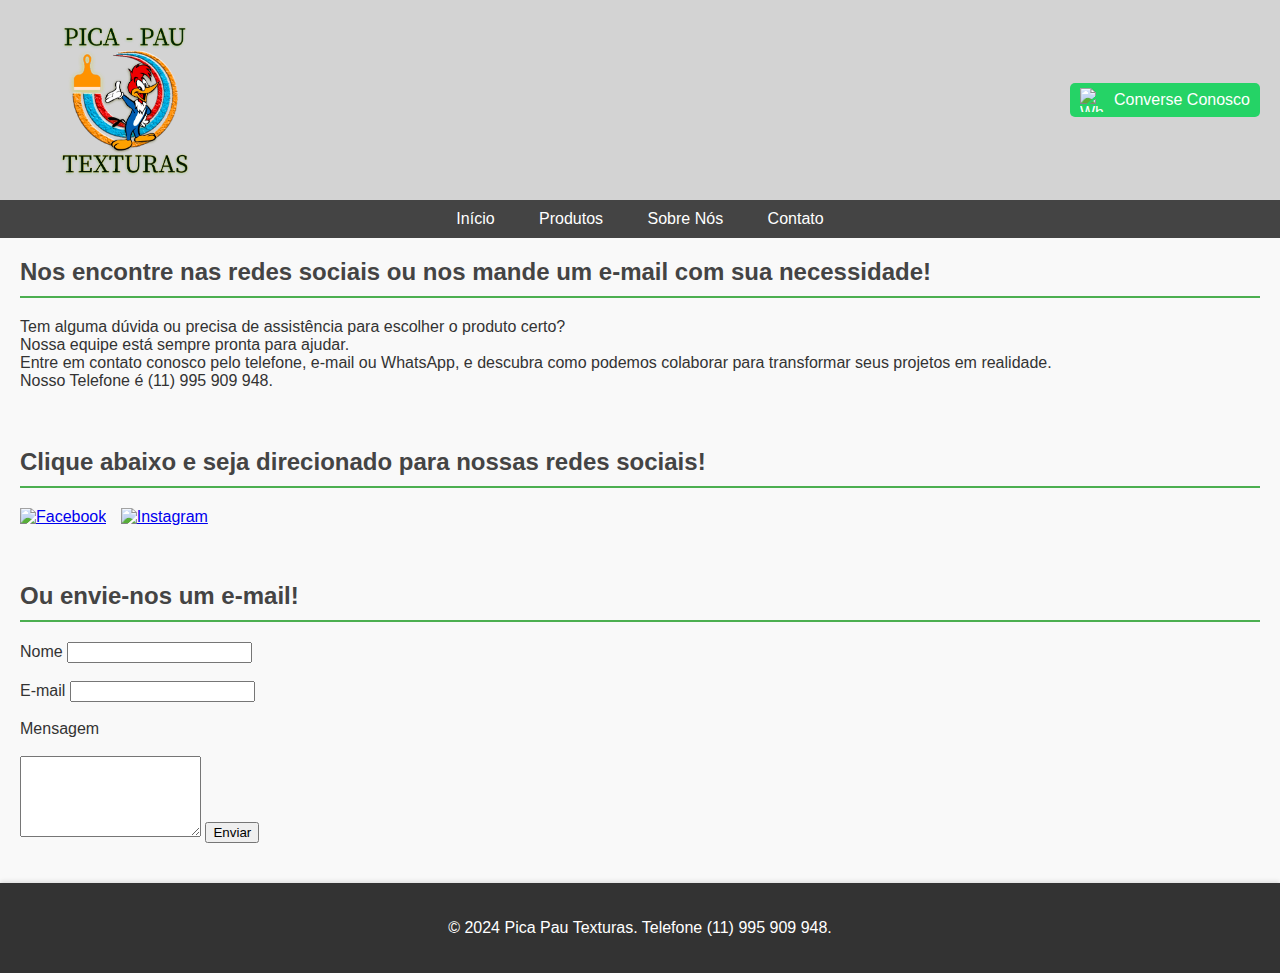
==== contato.html @ 89195c40 "att now" ====
<!DOCTYPE html>
<html lang="pt-BR">
<head>
    <meta charset="UTF-8">
    <meta name="viewport" content="width=device-width, initial-scale=1.0">
    <title>Contato - PicaPau Texturas</title>
    <link rel="stylesheet" href="styles.css">
    <style>
        /* Estilo para os ícones das redes sociais */
        .social-buttons a {
            display: inline-block;
            margin-right: 10px; /* Espaçamento entre os ícones */
        }
    </style>
</head>
<body>
    <!-- Cabeçalho do site -->
    <header>
        <div class="container">
            <!-- Logo da empresa -->
            <img src="images/logofinal.png" alt="Logo da Loja de Grafiato" class="logo">
         
            <!-- Botão do WhatsApp -->
            <a href="https://wa.me/5511995909948" target="_blank" class="whatsapp-button">
                <img src="images/zap.png" alt="WhatsApp">
                Converse Conosco
            </a>
        </div>
    </header>

    <!-- Navegação do site -->
    <nav>
        <a href="index.html">Início</a>
        <a href="produtos.html">Produtos</a>
        <a href="sobre.html">Sobre Nós</a>
        <a href="contato.html">Contato</a>
    </nav>

    <!-- Conteúdo principal do site -->
    <div class="container">
        <section class="section" id="contato">
            <h2>Nos encontre nas redes sociais ou nos mande um e-mail com sua necessidade!</h2>
            <p>Tem alguma dúvida ou precisa de assistência para escolher o produto certo? 
                <br>Nossa equipe está sempre pronta para ajudar. 
                <br>Entre em contato conosco pelo telefone, e-mail ou WhatsApp, e descubra como podemos colaborar para transformar seus projetos em realidade.
                <br> Nosso Telefone é (11)  995 909 948.</p>
                <br>
                <h2>Clique abaixo e seja direcionado para nossas redes sociais!</h2>
            <!-- Botões de Redes Sociais -->
            <div class="social-buttons">
                <a href="https://www.facebook.com/profile.php?id=61559821162892" target="_blank" class="facebook-button">
                    <img src="images/face.png" alt="Facebook">
                </a>
                <a href="https://www.instagram.com/picapautexturas/" target="_blank" class="instagram-button">
                    <img src="images/insta.png" alt="Instagram">
                </a>
            </div>
  <br><br/>
  <h2>Ou envie-nos um e-mail!</h2>
            <!-- Formulário de Contato -->
            <div class="contact-form">
                <form action="mailto:texturaspicapau@gmail.com" method="post" enctype="text/plain">
                    <label for="name">Nome</label>
                    <input type="text" id="name" name="name" required>
                    <br><br/>
                    <label for="email">E-mail</label>
                    <input type="email" id="email" name="email" required>
                    <br><br/>
                    <label for="message">Mensagem</label>
                    <br><br/>
                    <textarea id="message" name="message" rows="5" required></textarea>

                    <button type="submit">Enviar</button>
                </form>
            </div>
        </section>
    </div>

    <!-- Rodapé do site -->
    <footer>
        <p>&copy; 2024 Pica Pau Texturas. Telefone (11)  995 909 948.</p>
    </footer>
</body>
</html>
---- styles.css ----
/* Estilo global para o corpo da página */
body {
    font-family: 'Arial', sans-serif;
    margin: 0;
    padding: 0;
    color: #333;
    background-color: #f9f9f9;
}

/* Estilo para o cabeçalho da página */
header {
    background-color: #d3d3d3;
    color: #333;
    padding: 20px 0;
    box-shadow: 0 2px 4px rgba(0, 0, 0, 0.1);
}

/* Container do cabeçalho para alinhar os elementos */
header .container {
    display: flex;
    align-items: center;
    justify-content: space-between;
    padding: 0 20px;
    max-width: 1920px;
    margin: auto;
}

/* Estilo para a logo */
.logo {
    width: 150px;
    height: auto;
    margin-left: 30px; /* Adiciona 3 centímetros de margem à esquerda */
}

/* Estilo para o botão de WhatsApp */
.whatsapp-button {
    display: flex;
    align-items: center;
    background-color: #25d366;
    color: white;
    padding: 5px 10px;
    text-decoration: none;
    border-radius: 5px;
    font-size: 1rem;
    transition: background-color 0.3s ease;
}

/* Estilo para o ícone do WhatsApp */
.whatsapp-button img {
    width: 24px;
    height: 24px;
    margin-right: 10px;
}

/* Estilo para o botão de WhatsApp quando passamos o mouse sobre ele */
.whatsapp-button:hover {
    background-color: #20b954;
}

/* Navegação do site */
nav {
    background-color: #444;
    padding: 10px 0;
    text-align: center;
}

/* Estilo para os links de navegação */
nav a {
    color: white;
    padding: 14px 20px;
    text-decoration: none;
    border-radius: 5px;
    transition: background-color 0.3s ease;
}

/* Estilo para os links de navegação quando passamos o mouse sobre eles */
nav a:hover {
    background-color: #555;
}

/* Container geral para o conteúdo */
.container {
    max-width: 1920px;
    margin: 20px auto;
    padding: 0 20px;
}

/* Estilo para as seções */
.section {
    margin-bottom: 40px;
}

/* Estilo para os títulos das seções */
.section h2 {
    border-bottom: 2px solid #4caf50;
    padding-bottom: 10px;
    margin-bottom: 20px;
    color: #444;
}

/* Estilo para os textos das seções */
.section p {
    margin-bottom: 20px;
}

/* Estilo para o slider */
.slider {
    max-width: 100%;
    height: auto;
    position: relative;
    margin: 20px auto;
    overflow: hidden;
    border-radius: 10px;
    box-shadow: 0 2px 10px rgba(0, 0, 0, 0.1);
}

/* Estilo para as imagens do slider */
.slides img {
    width: 100%;
    height: auto;
    display: none;
    transition: opacity 3s;
}

/* Estilo para os banners de produtos */
.product-banners {
    display: grid;
    grid-template-columns: repeat(3, 1fr); /* Três colunas iguais */
    gap: 20px; /* Espaço entre os itens */
    margin-top: -20px; /* Aproxima os banners do topo */
}

/* Estilo para cada banner individual */
.banner {
    overflow: hidden;
    border-radius: 10px;
    box-shadow: 0 0 10px rgba(0, 0, 0, 0.1);
    position: relative;
    height: 400px; /* Altura ajustada para os banners */
}

/* Estilo para as imagens dos banners */
.banner .slides img {
    width: 100%;
    height: 100%;
    object-fit: cover; /* As imagens vão cobrir toda a área do banner sem distorcer */
    display: none;
}

/* Estilo para o rodapé */
footer {
    background-color: #333;
    color: white;
    text-align: center;
    padding: 20px 0;
    position: relative;
    width: 100%;
    bottom: 0;
    box-shadow: 0 -2px 4px rgba(0, 0, 0, 0.1);
}
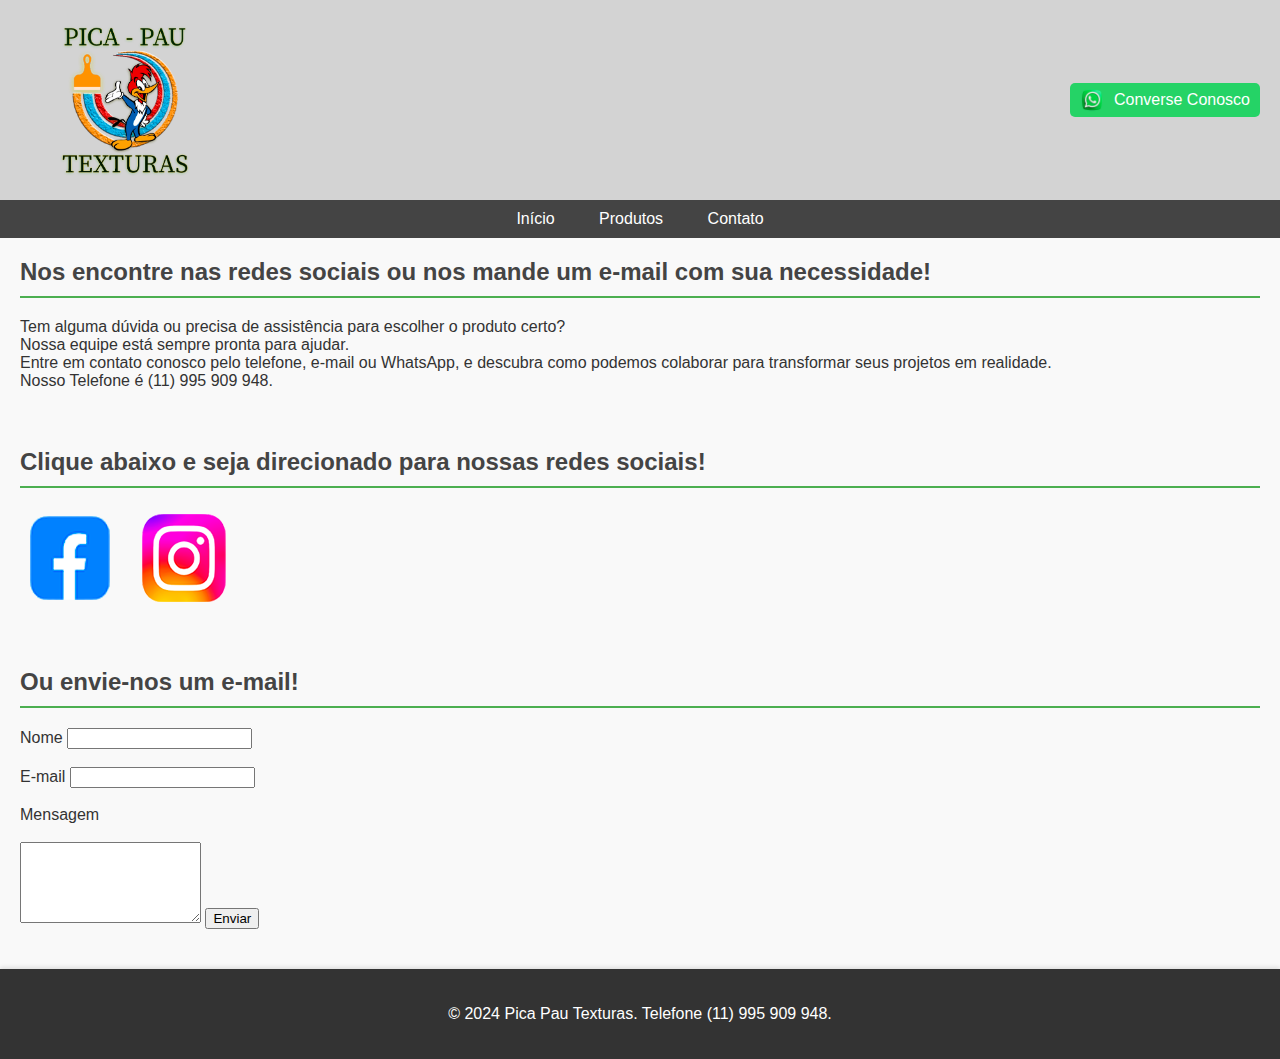
==== commit e1b3716e: "real commit" ====
--- a/contato.html
+++ b/contato.html
@@ -1,84 +1,83 @@
-<!DOCTYPE html>
-<html lang="pt-BR">
-<head>
-    <meta charset="UTF-8">
-    <meta name="viewport" content="width=device-width, initial-scale=1.0">
-    <title>Contato - PicaPau Texturas</title>
-    <link rel="stylesheet" href="styles.css">
-    <style>
-        /* Estilo para os ícones das redes sociais */
-        .social-buttons a {
-            display: inline-block;
-            margin-right: 10px; /* Espaçamento entre os ícones */
-        }
-    </style>
-</head>
-<body>
-    <!-- Cabeçalho do site -->
-    <header>
-        <div class="container">
-            <!-- Logo da empresa -->
-            <img src="images/logofinal.png" alt="Logo da Loja de Grafiato" class="logo">
-         
-            <!-- Botão do WhatsApp -->
-            <a href="https://wa.me/5511995909948" target="_blank" class="whatsapp-button">
-                <img src="images/zap.png" alt="WhatsApp">
-                Converse Conosco
-            </a>
-        </div>
-    </header>
-
-    <!-- Navegação do site -->
-    <nav>
-        <a href="index.html">Início</a>
-        <a href="produtos.html">Produtos</a>
-        <a href="sobre.html">Sobre Nós</a>
-        <a href="contato.html">Contato</a>
-    </nav>
-
-    <!-- Conteúdo principal do site -->
-    <div class="container">
-        <section class="section" id="contato">
-            <h2>Nos encontre nas redes sociais ou nos mande um e-mail com sua necessidade!</h2>
-            <p>Tem alguma dúvida ou precisa de assistência para escolher o produto certo? 
-                <br>Nossa equipe está sempre pronta para ajudar. 
-                <br>Entre em contato conosco pelo telefone, e-mail ou WhatsApp, e descubra como podemos colaborar para transformar seus projetos em realidade.
-                <br> Nosso Telefone é (11)  995 909 948.</p>
-                <br>
-                <h2>Clique abaixo e seja direcionado para nossas redes sociais!</h2>
-            <!-- Botões de Redes Sociais -->
-            <div class="social-buttons">
-                <a href="https://www.facebook.com/profile.php?id=61559821162892" target="_blank" class="facebook-button">
-                    <img src="images/face.png" alt="Facebook">
-                </a>
-                <a href="https://www.instagram.com/picapautexturas/" target="_blank" class="instagram-button">
-                    <img src="images/insta.png" alt="Instagram">
-                </a>
-            </div>
-  <br><br/>
-  <h2>Ou envie-nos um e-mail!</h2>
-            <!-- Formulário de Contato -->
-            <div class="contact-form">
-                <form action="mailto:texturaspicapau@gmail.com" method="post" enctype="text/plain">
-                    <label for="name">Nome</label>
-                    <input type="text" id="name" name="name" required>
-                    <br><br/>
-                    <label for="email">E-mail</label>
-                    <input type="email" id="email" name="email" required>
-                    <br><br/>
-                    <label for="message">Mensagem</label>
-                    <br><br/>
-                    <textarea id="message" name="message" rows="5" required></textarea>
-
-                    <button type="submit">Enviar</button>
-                </form>
-            </div>
-        </section>
-    </div>
-
-    <!-- Rodapé do site -->
-    <footer>
-        <p>&copy; 2024 Pica Pau Texturas. Telefone (11)  995 909 948.</p>
-    </footer>
-</body>
-</html>
+<!DOCTYPE html>
+<html lang="pt-BR">
+<head>
+    <meta charset="UTF-8">
+    <meta name="viewport" content="width=device-width, initial-scale=1.0">
+    <title>Contato - PicaPau Texturas</title>
+    <link rel="stylesheet" href="styles.css">
+    <style>
+        /* Estilo para os ícones das redes sociais */
+        .social-buttons a {
+            display: inline-block;
+            margin-right: 10px; /* Espaçamento entre os ícones */
+        }
+    </style>
+</head>
+<body>
+    <!-- Cabeçalho do site -->
+    <header>
+        <div class="container">
+            <!-- Logo da empresa -->
+            <img src="images/logofinal.png" alt="Logo da Loja de Grafiato" class="logo">
+         
+            <!-- Botão do WhatsApp -->
+            <a href="https://wa.me/5511995909948" target="_blank" class="whatsapp-button">
+                <img src="images/zap.png" alt="WhatsApp">
+                Converse Conosco
+            </a>
+        </div>
+    </header>
+
+    <!-- Navegação do site -->
+    <nav>
+        <a href="index.html">Início</a>
+        <a href="produtos.html">Produtos</a>
+        <a href="contato.html">Contato</a>
+    </nav>
+
+    <!-- Conteúdo principal do site -->
+    <div class="container">
+        <section class="section" id="contato">
+            <h2>Nos encontre nas redes sociais ou nos mande um e-mail com sua necessidade!</h2>
+            <p>Tem alguma dúvida ou precisa de assistência para escolher o produto certo? 
+                <br>Nossa equipe está sempre pronta para ajudar. 
+                <br>Entre em contato conosco pelo telefone, e-mail ou WhatsApp, e descubra como podemos colaborar para transformar seus projetos em realidade.
+                <br> Nosso Telefone é (11)  995 909 948.</p>
+                <br>
+                <h2>Clique abaixo e seja direcionado para nossas redes sociais!</h2>
+            <!-- Botões de Redes Sociais -->
+            <div class="social-buttons">
+                <a href="https://www.facebook.com/profile.php?id=61559821162892" target="_blank" class="facebook-button">
+                    <img src="images/face.png" alt="Facebook">
+                </a>
+                <a href="https://www.instagram.com/picapautexturas/" target="_blank" class="instagram-button">
+                    <img src="images/insta.png" alt="Instagram">
+                </a>
+            </div>
+  <br><br/>
+  <h2>Ou envie-nos um e-mail!</h2>
+            <!-- Formulário de Contato -->
+            <div class="contact-form">
+                <form action="mailto:texturaspicapau@gmail.com" method="post" enctype="text/plain">
+                    <label for="name">Nome</label>
+                    <input type="text" id="name" name="name" required>
+                    <br><br/>
+                    <label for="email">E-mail</label>
+                    <input type="email" id="email" name="email" required>
+                    <br><br/>
+                    <label for="message">Mensagem</label>
+                    <br><br/>
+                    <textarea id="message" name="message" rows="5" required></textarea>
+
+                    <button type="submit">Enviar</button>
+                </form>
+            </div>
+        </section>
+    </div>
+
+    <!-- Rodapé do site -->
+    <footer>
+        <p>&copy; 2024 Pica Pau Texturas. Telefone (11)  995 909 948.</p>
+    </footer>
+</body>
+</html>
--- a/styles.css
+++ b/styles.css
@@ -1,160 +1,160 @@
-/* Estilo global para o corpo da página */
-body {
-    font-family: 'Arial', sans-serif;
-    margin: 0;
-    padding: 0;
-    color: #333;
-    background-color: #f9f9f9;
-}
-
-/* Estilo para o cabeçalho da página */
-header {
-    background-color: #d3d3d3;
-    color: #333;
-    padding: 20px 0;
-    box-shadow: 0 2px 4px rgba(0, 0, 0, 0.1);
-}
-
-/* Container do cabeçalho para alinhar os elementos */
-header .container {
-    display: flex;
-    align-items: center;
-    justify-content: space-between;
-    padding: 0 20px;
-    max-width: 1920px;
-    margin: auto;
-}
-
-/* Estilo para a logo */
-.logo {
-    width: 150px;
-    height: auto;
-    margin-left: 30px; /* Adiciona 3 centímetros de margem à esquerda */
-}
-
-/* Estilo para o botão de WhatsApp */
-.whatsapp-button {
-    display: flex;
-    align-items: center;
-    background-color: #25d366;
-    color: white;
-    padding: 5px 10px;
-    text-decoration: none;
-    border-radius: 5px;
-    font-size: 1rem;
-    transition: background-color 0.3s ease;
-}
-
-/* Estilo para o ícone do WhatsApp */
-.whatsapp-button img {
-    width: 24px;
-    height: 24px;
-    margin-right: 10px;
-}
-
-/* Estilo para o botão de WhatsApp quando passamos o mouse sobre ele */
-.whatsapp-button:hover {
-    background-color: #20b954;
-}
-
-/* Navegação do site */
-nav {
-    background-color: #444;
-    padding: 10px 0;
-    text-align: center;
-}
-
-/* Estilo para os links de navegação */
-nav a {
-    color: white;
-    padding: 14px 20px;
-    text-decoration: none;
-    border-radius: 5px;
-    transition: background-color 0.3s ease;
-}
-
-/* Estilo para os links de navegação quando passamos o mouse sobre eles */
-nav a:hover {
-    background-color: #555;
-}
-
-/* Container geral para o conteúdo */
-.container {
-    max-width: 1920px;
-    margin: 20px auto;
-    padding: 0 20px;
-}
-
-/* Estilo para as seções */
-.section {
-    margin-bottom: 40px;
-}
-
-/* Estilo para os títulos das seções */
-.section h2 {
-    border-bottom: 2px solid #4caf50;
-    padding-bottom: 10px;
-    margin-bottom: 20px;
-    color: #444;
-}
-
-/* Estilo para os textos das seções */
-.section p {
-    margin-bottom: 20px;
-}
-
-/* Estilo para o slider */
-.slider {
-    max-width: 100%;
-    height: auto;
-    position: relative;
-    margin: 20px auto;
-    overflow: hidden;
-    border-radius: 10px;
-    box-shadow: 0 2px 10px rgba(0, 0, 0, 0.1);
-}
-
-/* Estilo para as imagens do slider */
-.slides img {
-    width: 100%;
-    height: auto;
-    display: none;
-    transition: opacity 3s;
-}
-
-/* Estilo para os banners de produtos */
-.product-banners {
-    display: grid;
-    grid-template-columns: repeat(3, 1fr); /* Três colunas iguais */
-    gap: 20px; /* Espaço entre os itens */
-    margin-top: -20px; /* Aproxima os banners do topo */
-}
-
-/* Estilo para cada banner individual */
-.banner {
-    overflow: hidden;
-    border-radius: 10px;
-    box-shadow: 0 0 10px rgba(0, 0, 0, 0.1);
-    position: relative;
-    height: 400px; /* Altura ajustada para os banners */
-}
-
-/* Estilo para as imagens dos banners */
-.banner .slides img {
-    width: 100%;
-    height: 100%;
-    object-fit: cover; /* As imagens vão cobrir toda a área do banner sem distorcer */
-    display: none;
-}
-
-/* Estilo para o rodapé */
-footer {
-    background-color: #333;
-    color: white;
-    text-align: center;
-    padding: 20px 0;
-    position: relative;
-    width: 100%;
-    bottom: 0;
-    box-shadow: 0 -2px 4px rgba(0, 0, 0, 0.1);
-}
+/* Estilo global para o corpo da página */
+body {
+    font-family: 'Arial', sans-serif;
+    margin: 0;
+    padding: 0;
+    color: #333;
+    background-color: #f9f9f9;
+}
+
+/* Estilo para o cabeçalho da página */
+header {
+    background-color: #d3d3d3;
+    color: #333;
+    padding: 20px 0;
+    box-shadow: 0 2px 4px rgba(0, 0, 0, 0.1);
+}
+
+/* Container do cabeçalho para alinhar os elementos */
+header .container {
+    display: flex;
+    align-items: center;
+    justify-content: space-between;
+    padding: 0 20px;
+    max-width: 1920px;
+    margin: auto;
+}
+
+/* Estilo para a logo */
+.logo {
+    width: 150px;
+    height: auto;
+    margin-left: 30px; /* Adiciona 3 centímetros de margem à esquerda */
+}
+
+/* Estilo para o botão de WhatsApp */
+.whatsapp-button {
+    display: flex;
+    align-items: center;
+    background-color: #25d366;
+    color: white;
+    padding: 5px 10px;
+    text-decoration: none;
+    border-radius: 5px;
+    font-size: 1rem;
+    transition: background-color 0.3s ease;
+}
+
+/* Estilo para o ícone do WhatsApp */
+.whatsapp-button img {
+    width: 24px;
+    height: 24px;
+    margin-right: 10px;
+}
+
+/* Estilo para o botão de WhatsApp quando passamos o mouse sobre ele */
+.whatsapp-button:hover {
+    background-color: #20b954;
+}
+
+/* Navegação do site */
+nav {
+    background-color: #444;
+    padding: 10px 0;
+    text-align: center;
+}
+
+/* Estilo para os links de navegação */
+nav a {
+    color: white;
+    padding: 14px 20px;
+    text-decoration: none;
+    border-radius: 5px;
+    transition: background-color 0.3s ease;
+}
+
+/* Estilo para os links de navegação quando passamos o mouse sobre eles */
+nav a:hover {
+    background-color: #555;
+}
+
+/* Container geral para o conteúdo */
+.container {
+    max-width: 1920px;
+    margin: 20px auto;
+    padding: 0 20px;
+}
+
+/* Estilo para as seções */
+.section {
+    margin-bottom: 40px;
+}
+
+/* Estilo para os títulos das seções */
+.section h2 {
+    border-bottom: 2px solid #4caf50;
+    padding-bottom: 10px;
+    margin-bottom: 20px;
+    color: #444;
+}
+
+/* Estilo para os textos das seções */
+.section p {
+    margin-bottom: 20px;
+}
+
+/* Estilo para o slider */
+.slider {
+    max-width: 100%;
+    height: auto;
+    position: relative;
+    margin: 20px auto;
+    overflow: hidden;
+    border-radius: 10px;
+    box-shadow: 0 2px 10px rgba(0, 0, 0, 0.1);
+}
+
+/* Estilo para as imagens do slider */
+.slides img {
+    width: 100%;
+    height: auto;
+    display: none;
+    transition: opacity 3s;
+}
+
+/* Estilo para os banners de produtos */
+.product-banners {
+    display: grid;
+    grid-template-columns: repeat(3, 1fr); /* Três colunas iguais */
+    gap: 20px; /* Espaço entre os itens */
+    margin-top: -20px; /* Aproxima os banners do topo */
+}
+
+/* Estilo para cada banner individual */
+.banner {
+    overflow: hidden;
+    border-radius: 10px;
+    box-shadow: 0 0 10px rgba(0, 0, 0, 0.1);
+    position: relative;
+    height: 400px; /* Altura ajustada para os banners */
+}
+
+/* Estilo para as imagens dos banners */
+.banner .slides img {
+    width: 100%;
+    height: 100%;
+    object-fit: cover; /* As imagens vão cobrir toda a área do banner sem distorcer */
+    display: none;
+}
+
+/* Estilo para o rodapé */
+footer {
+    background-color: #333;
+    color: white;
+    text-align: center;
+    padding: 20px 0;
+    position: relative;
+    width: 100%;
+    bottom: 0;
+    box-shadow: 0 -2px 4px rgba(0, 0, 0, 0.1);
+}
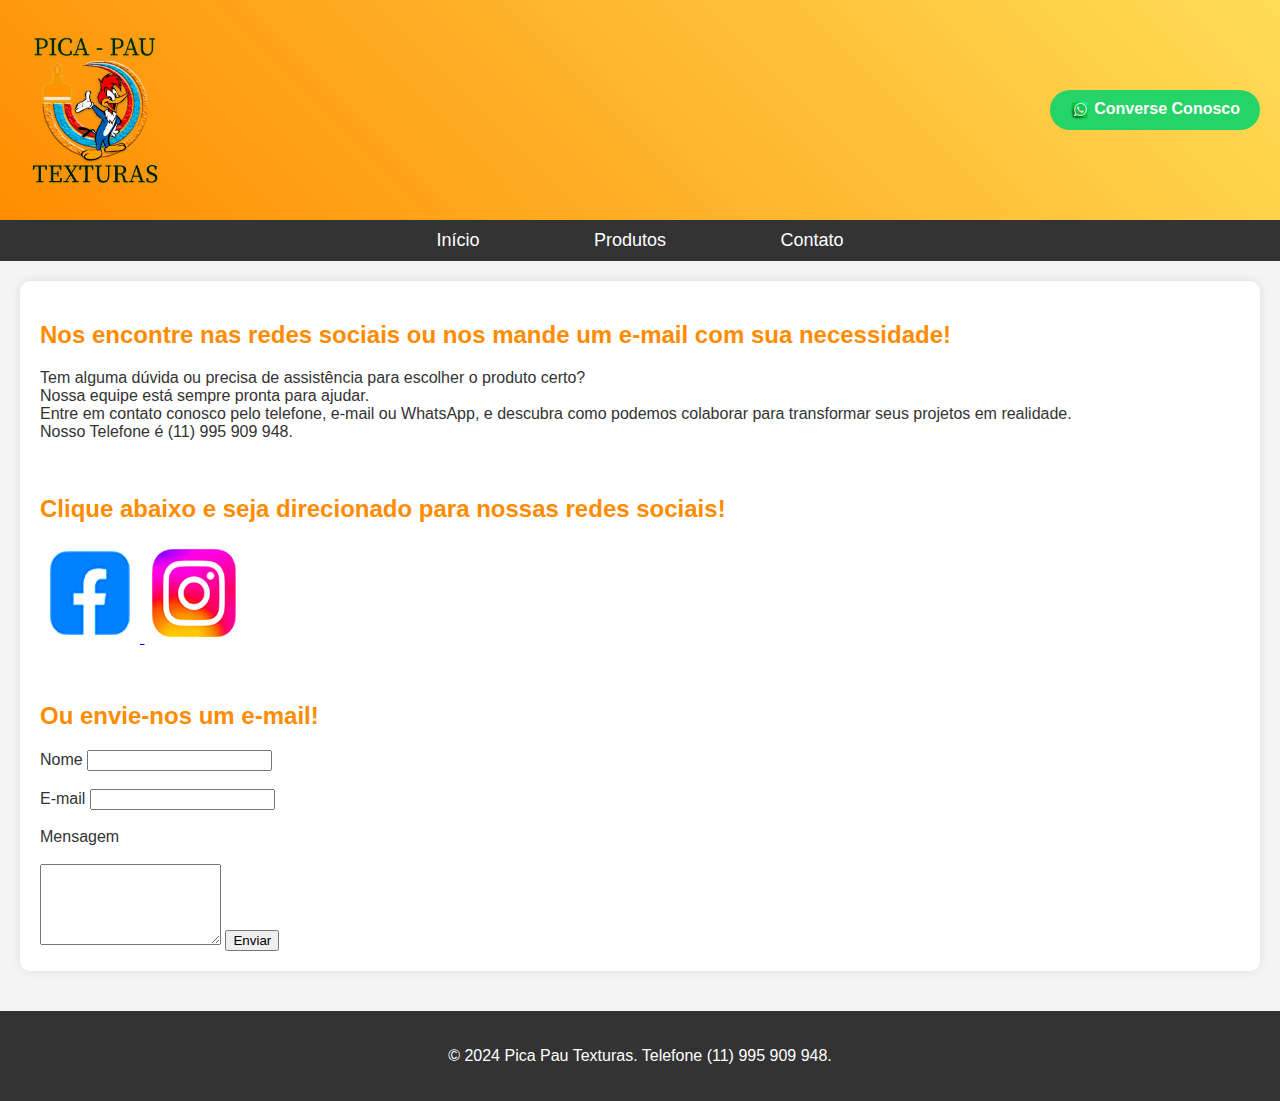
==== commit 841a34cb: "colors" ====
--- a/contato.html
+++ b/contato.html
@@ -3,26 +3,19 @@
 <head>
     <meta charset="UTF-8">
     <meta name="viewport" content="width=device-width, initial-scale=1.0">
-    <title>Contato - PicaPau Texturas</title>
+    <title>PicaPau Texturas - Início</title>
     <link rel="stylesheet" href="styles.css">
-    <style>
-        /* Estilo para os ícones das redes sociais */
-        .social-buttons a {
-            display: inline-block;
-            margin-right: 10px; /* Espaçamento entre os ícones */
-        }
-    </style>
 </head>
 <body>
     <!-- Cabeçalho do site -->
     <header>
-        <div class="container">
+        <div class="container header-container">
             <!-- Logo da empresa -->
             <img src="images/logofinal.png" alt="Logo da Loja de Grafiato" class="logo">
          
             <!-- Botão do WhatsApp -->
             <a href="https://wa.me/5511995909948" target="_blank" class="whatsapp-button">
-                <img src="images/zap.png" alt="WhatsApp">
+                <img src="images/zap.png" alt="WhatsApp" class="whatsapp-icon">
                 Converse Conosco
             </a>
         </div>
--- a/styles.css
+++ b/styles.css
@@ -1,160 +1,90 @@
-/* Estilo global para o corpo da página */
 body {
-    font-family: 'Arial', sans-serif;
+    font-family: Arial, sans-serif;
     margin: 0;
     padding: 0;
+    background-color: #f4f4f4;
     color: #333;
-    background-color: #f9f9f9;
 }
-
-/* Estilo para o cabeçalho da página */
+.container {
+    max-width: 1920px;
+    margin: 0 auto;
+    padding: 20px;
+}
+.header-container {
+    display: flex;
+    justify-content: space-between;
+    align-items: center;
+}
 header {
-    background-color: #d3d3d3;
-    color: #333;
-    padding: 20px 0;
-    box-shadow: 0 2px 4px rgba(0, 0, 0, 0.1);
+    background: linear-gradient(45deg, #ff8c00, #ffdd57);
+    padding: 10px 0;
 }
-
-/* Container do cabeçalho para alinhar os elementos */
-header .container {
-    display: flex;
-    align-items: center;
-    justify-content: space-between;
-    padding: 0 20px;
-    max-width: 1920px;
-    margin: auto;
-}
-
-/* Estilo para a logo */
 .logo {
     width: 150px;
-    height: auto;
-    margin-left: 30px; /* Adiciona 3 centímetros de margem à esquerda */
 }
-
-/* Estilo para o botão de WhatsApp */
 .whatsapp-button {
-    display: flex;
-    align-items: center;
-    background-color: #25d366;
+    display: inline-block;
+    background: #25d366;
     color: white;
-    padding: 5px 10px;
+    padding: 10px 20px;
+    border-radius: 50px;
     text-decoration: none;
-    border-radius: 5px;
-    font-size: 1rem;
-    transition: background-color 0.3s ease;
+    font-weight: bold;
 }
-
-/* Estilo para o ícone do WhatsApp */
-.whatsapp-button img {
-    width: 24px;
-    height: 24px;
-    margin-right: 10px;
+.whatsapp-icon {
+    width: 20px;
+    vertical-align: middle;
 }
-
-/* Estilo para o botão de WhatsApp quando passamos o mouse sobre ele */
-.whatsapp-button:hover {
-    background-color: #20b954;
-}
-
-/* Navegação do site */
 nav {
-    background-color: #444;
+    background-color: #333;
     padding: 10px 0;
     text-align: center;
 }
-
-/* Estilo para os links de navegação */
 nav a {
     color: white;
-    padding: 14px 20px;
     text-decoration: none;
-    border-radius: 5px;
-    transition: background-color 0.3s ease;
+    margin: 0 55px;
+    font-size: 18px;
 }
-
-/* Estilo para os links de navegação quando passamos o mouse sobre eles */
 nav a:hover {
-    background-color: #555;
+    text-decoration: underline;
 }
-
-/* Container geral para o conteúdo */
-.container {
-    max-width: 1920px;
-    margin: 20px auto;
-    padding: 0 20px;
+.slider {
+    margin: 20px 0;
 }
-
-/* Estilo para as seções */
-.section {
-    margin-bottom: 40px;
-}
-
-/* Estilo para os títulos das seções */
-.section h2 {
-    border-bottom: 2px solid #4caf50;
-    padding-bottom: 10px;
-    margin-bottom: 20px;
-    color: #444;
-}
-
-/* Estilo para os textos das seções */
-.section p {
-    margin-bottom: 20px;
-}
-
-/* Estilo para o slider */
-.slider {
-    max-width: 100%;
-    height: auto;
-    position: relative;
-    margin: 20px auto;
-    overflow: hidden;
-    border-radius: 10px;
-    box-shadow: 0 2px 10px rgba(0, 0, 0, 0.1);
-}
-
-/* Estilo para as imagens do slider */
 .slides img {
     width: 100%;
-    height: auto;
-    display: none;
-    transition: opacity 3s;
+    border-radius: 10px;
 }
-
-/* Estilo para os banners de produtos */
-.product-banners {
-    display: grid;
-    grid-template-columns: repeat(3, 1fr); /* Três colunas iguais */
-    gap: 20px; /* Espaço entre os itens */
-    margin-top: -20px; /* Aproxima os banners do topo */
-}
-
-/* Estilo para cada banner individual */
-.banner {
-    overflow: hidden;
+.section {
+    background-color: white;
+    padding: 20px;
+    margin-bottom: 20px;
     border-radius: 10px;
     box-shadow: 0 0 10px rgba(0, 0, 0, 0.1);
-    position: relative;
-    height: 400px; /* Altura ajustada para os banners */
 }
-
-/* Estilo para as imagens dos banners */
-.banner .slides img {
+h2 {
+    color: #ff8c00;
+}
+.product-banners {
+    display: flex;
+    flex-wrap: wrap;
+    gap: 20px;
+}
+.banner {
+    flex: 1;
+    min-width: 300px;
+    background-color: #fff;
+    border-radius: 10px;
+    overflow: hidden;
+    box-shadow: 0 0 10px rgba(0, 0, 0, 0.1);
+}
+.banner img {
     width: 100%;
-    height: 100%;
-    object-fit: cover; /* As imagens vão cobrir toda a área do banner sem distorcer */
-    display: none;
 }
-
-/* Estilo para o rodapé */
 footer {
     background-color: #333;
     color: white;
     text-align: center;
     padding: 20px 0;
-    position: relative;
-    width: 100%;
-    bottom: 0;
-    box-shadow: 0 -2px 4px rgba(0, 0, 0, 0.1);
 }
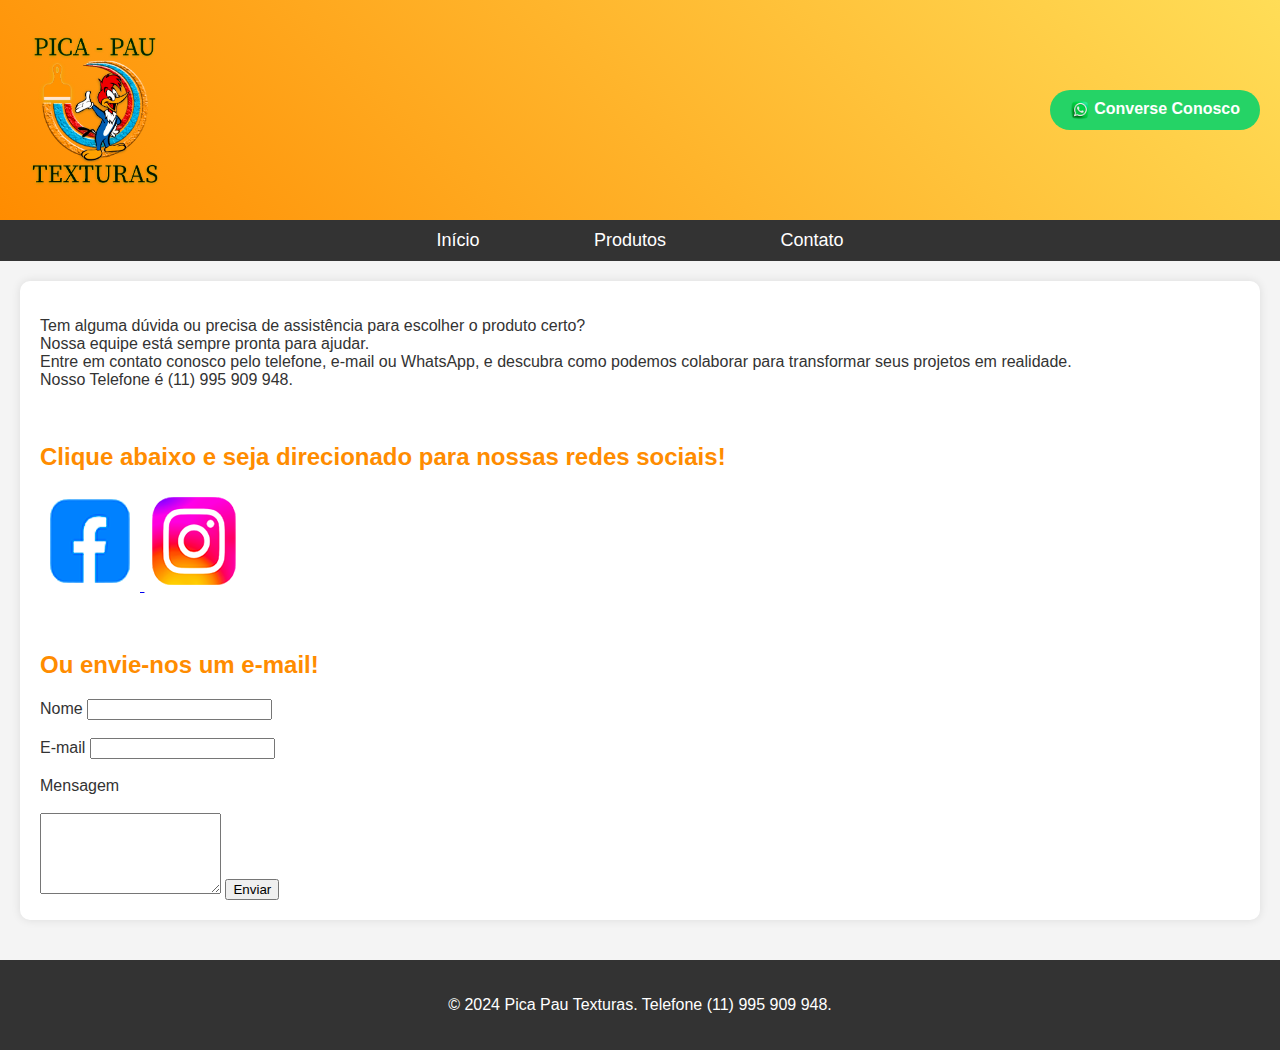
==== commit 59fc18af: "contatoAtt" ====
--- a/contato.html
+++ b/contato.html
@@ -31,7 +31,7 @@
     <!-- Conteúdo principal do site -->
     <div class="container">
         <section class="section" id="contato">
-            <h2>Nos encontre nas redes sociais ou nos mande um e-mail com sua necessidade!</h2>
+          
             <p>Tem alguma dúvida ou precisa de assistência para escolher o produto certo? 
                 <br>Nossa equipe está sempre pronta para ajudar. 
                 <br>Entre em contato conosco pelo telefone, e-mail ou WhatsApp, e descubra como podemos colaborar para transformar seus projetos em realidade.
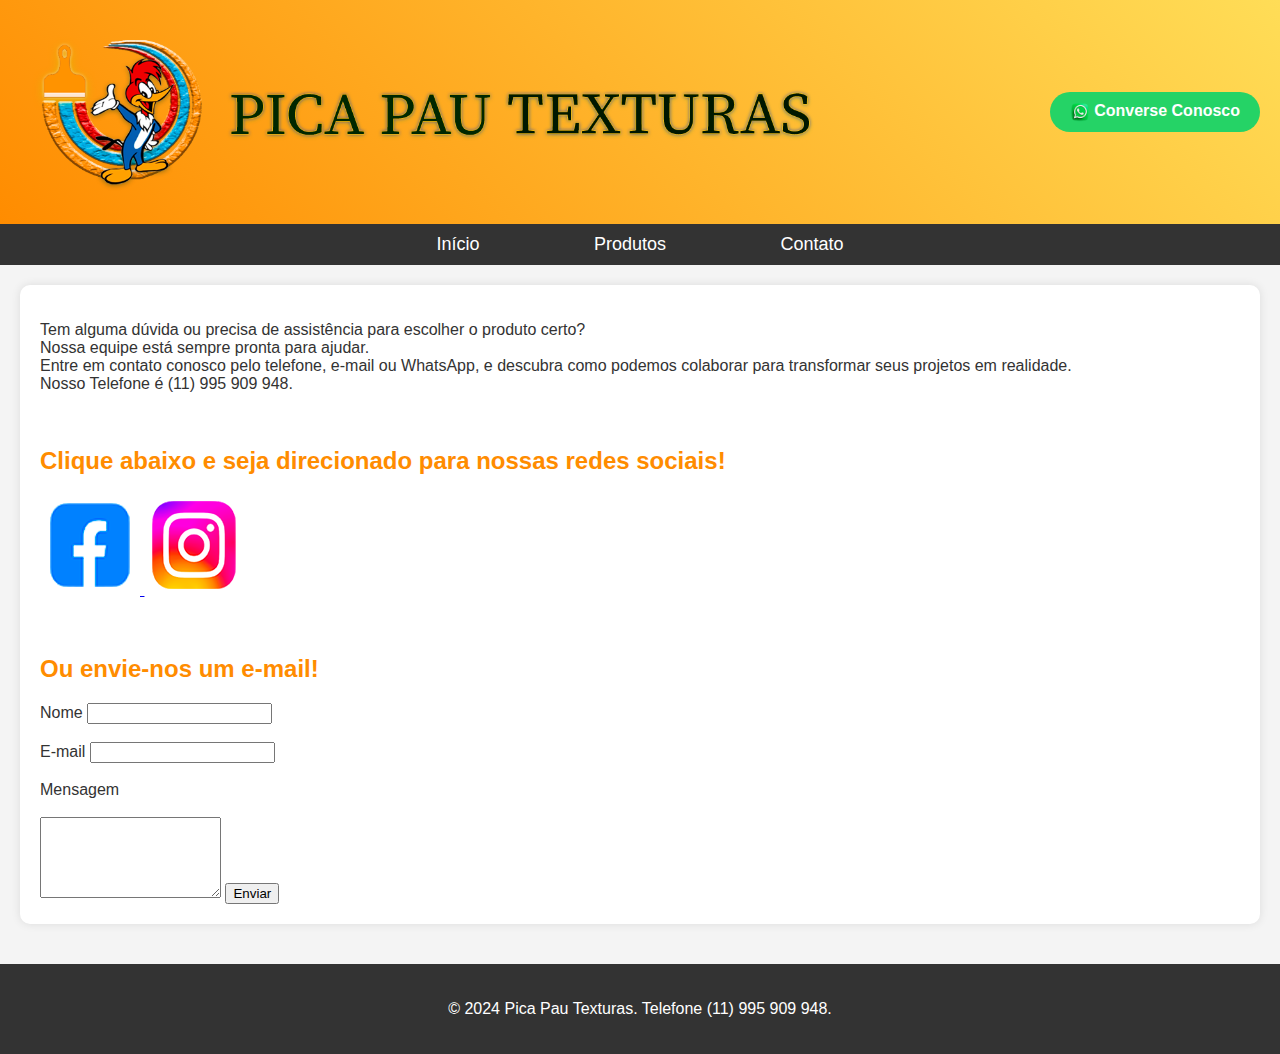
==== commit d7eaaf43: "att" ====
--- a/contato.html
+++ b/contato.html
@@ -11,7 +11,7 @@
     <header>
         <div class="container header-container">
             <!-- Logo da empresa -->
-            <img src="images/logofinal.png" alt="Logo da Loja de Grafiato" class="logo">
+            <img src="images/logofinalHori.png" alt="Logo da Loja de Grafiato" class="logo">
          
             <!-- Botão do WhatsApp -->
             <a href="https://wa.me/5511995909948" target="_blank" class="whatsapp-button">
--- a/styles.css
+++ b/styles.css
@@ -20,7 +20,7 @@
     padding: 10px 0;
 }
 .logo {
-    width: 150px;
+    width: 800px;
 }
 .whatsapp-button {
     display: inline-block;
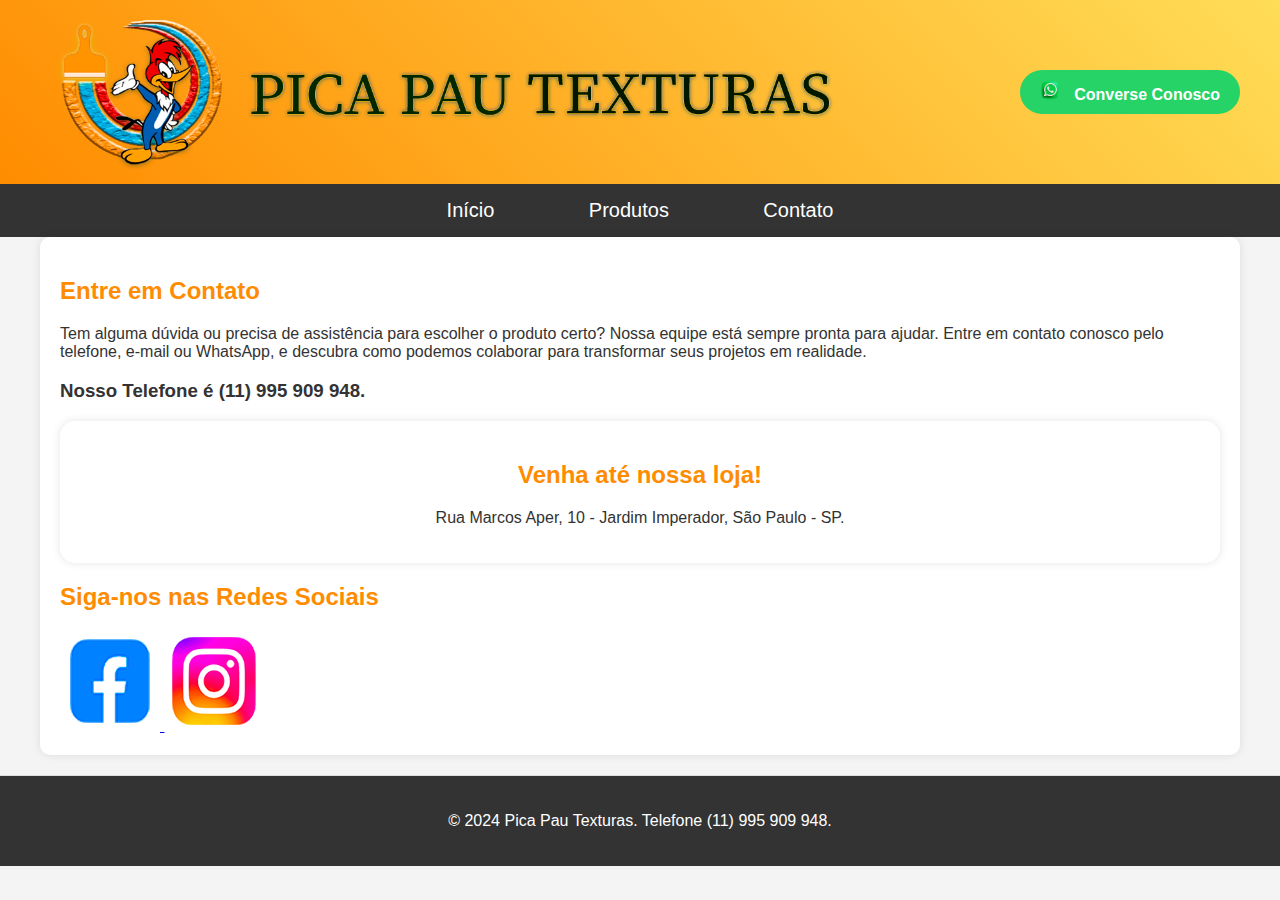
==== commit 4b44cf15: "commit contato" ====
--- a/contato.html
+++ b/contato.html
@@ -5,6 +5,7 @@
     <meta name="viewport" content="width=device-width, initial-scale=1.0">
     <title>PicaPau Texturas - Início</title>
     <link rel="stylesheet" href="styles.css">
+    <link rel="icon" href="images/favicon.ico" type="image/x-icon">
 </head>
 <body>
     <!-- Cabeçalho do site -->
@@ -23,21 +24,26 @@
 
     <!-- Navegação do site -->
     <nav>
-        <a href="index.html">Início</a>
-        <a href="produtos.html">Produtos</a>
-        <a href="contato.html">Contato</a>
+        <div class="container nav-container">
+            <a href="index.html">Início</a>
+            <a href="produtos.html">Produtos</a>
+            <a href="contato.html">Contato</a>
+        </div>
     </nav>
 
     <!-- Conteúdo principal do site -->
     <div class="container">
         <section class="section" id="contato">
-          
-            <p>Tem alguma dúvida ou precisa de assistência para escolher o produto certo? 
-                <br>Nossa equipe está sempre pronta para ajudar. 
-                <br>Entre em contato conosco pelo telefone, e-mail ou WhatsApp, e descubra como podemos colaborar para transformar seus projetos em realidade.
-                <br> Nosso Telefone é (11)  995 909 948.</p>
-                <br>
-                <h2>Clique abaixo e seja direcionado para nossas redes sociais!</h2>
+            <h2>Entre em Contato</h2>
+            <p>Tem alguma dúvida ou precisa de assistência para escolher o produto certo? Nossa equipe está sempre pronta para ajudar. Entre em contato conosco pelo telefone, e-mail ou WhatsApp, e descubra como podemos colaborar para transformar seus projetos em realidade.</p>
+            <h3>Nosso Telefone é (11) 995 909 948.</h3>
+
+            <div class="endereco-box">
+                <h2>Venha até nossa loja!</h2>
+                <p>Rua Marcos Aper, 10 - Jardim Imperador, São Paulo - SP.</p>
+            </div>
+
+            <h2>Siga-nos nas Redes Sociais</h2>
             <!-- Botões de Redes Sociais -->
             <div class="social-buttons">
                 <a href="https://www.facebook.com/profile.php?id=61559821162892" target="_blank" class="facebook-button">
@@ -47,30 +53,14 @@
                     <img src="images/insta.png" alt="Instagram">
                 </a>
             </div>
-  <br><br/>
-  <h2>Ou envie-nos um e-mail!</h2>
-            <!-- Formulário de Contato -->
-            <div class="contact-form">
-                <form action="mailto:texturaspicapau@gmail.com" method="post" enctype="text/plain">
-                    <label for="name">Nome</label>
-                    <input type="text" id="name" name="name" required>
-                    <br><br/>
-                    <label for="email">E-mail</label>
-                    <input type="email" id="email" name="email" required>
-                    <br><br/>
-                    <label for="message">Mensagem</label>
-                    <br><br/>
-                    <textarea id="message" name="message" rows="5" required></textarea>
-
-                    <button type="submit">Enviar</button>
-                </form>
-            </div>
         </section>
     </div>
 
     <!-- Rodapé do site -->
     <footer>
-        <p>&copy; 2024 Pica Pau Texturas. Telefone (11)  995 909 948.</p>
+        <div class="container">
+            <p>&copy; 2024 Pica Pau Texturas. Telefone (11) 995 909 948.</p>
+        </div>
     </footer>
 </body>
 </html>
--- a/styles.css
+++ b/styles.css
@@ -1,3 +1,5 @@
+/* CSS atualizado com o ajuste no tamanho do texto do endereço */
+
 body {
     font-family: Arial, sans-serif;
     margin: 0;
@@ -5,23 +7,30 @@
     background-color: #f4f4f4;
     color: #333;
 }
+
 .container {
-    max-width: 1920px;
+    max-width: 1200px;
     margin: 0 auto;
-    padding: 20px;
-}
+    padding: 0 20px;
+}
+
 .header-container {
     display: flex;
     justify-content: space-between;
     align-items: center;
 }
+
 header {
     background: linear-gradient(45deg, #ff8c00, #ffdd57);
     padding: 10px 0;
 }
+
 .logo {
-    width: 800px;
-}
+    width: 100%;
+    max-width: 800px;
+    height: auto;
+}
+
 .whatsapp-button {
     display: inline-block;
     background: #25d366;
@@ -31,31 +40,45 @@
     text-decoration: none;
     font-weight: bold;
 }
+
 .whatsapp-icon {
     width: 20px;
-    vertical-align: middle;
-}
+    margin-right: 10px;
+}
+
 nav {
     background-color: #333;
-    padding: 10px 0;
+    padding: 15px 0;
     text-align: center;
 }
+
 nav a {
     color: white;
     text-decoration: none;
-    margin: 0 55px;
-    font-size: 18px;
-}
+    margin: 0 45px;
+    font-size: 1.25rem;
+}
+
 nav a:hover {
     text-decoration: underline;
 }
+
 .slider {
     margin: 20px 0;
-}
-.slides img {
-    width: 100%;
-    border-radius: 10px;
-}
+    position: relative;
+    overflow: hidden;
+}
+
+.slides {
+    display: flex;
+    transition: transform 0.5s ease-in-out;
+}
+
+.slide {
+    min-width: 100%;
+    height: auto;
+}
+
 .section {
     background-color: white;
     padding: 20px;
@@ -63,14 +86,18 @@
     border-radius: 10px;
     box-shadow: 0 0 10px rgba(0, 0, 0, 0.1);
 }
+
 h2 {
     color: #ff8c00;
-}
+    margin-bottom: 20px;
+}
+
 .product-banners {
     display: flex;
     flex-wrap: wrap;
     gap: 20px;
 }
+
 .banner {
     flex: 1;
     min-width: 300px;
@@ -79,12 +106,103 @@
     overflow: hidden;
     box-shadow: 0 0 10px rgba(0, 0, 0, 0.1);
 }
+
 .banner img {
     width: 100%;
 }
+
+.welcome-box, .endereco-box {
+    background-color: white;
+    padding: 20px;
+    border-radius: 15px;
+    box-shadow: 0 0 10px rgba(0, 0, 0, 0.1);
+    margin: 10px 0;
+    text-align: center;
+}
+
+.endereco-box .endereco-text {
+    font-size: 2rem;
+    font-weight: bold;
+}
+
 footer {
     background-color: #333;
     color: white;
     text-align: center;
     padding: 20px 0;
-}
+    border-top: 1px solid #ddd;
+    margin-top: 20px;
+}
+
+.product-list {
+    display: flex;
+    flex-direction: column;
+    gap: 20px;
+}
+
+.product-row {
+    display: flex;
+    justify-content: space-between;
+    gap: 20px;
+}
+
+.product {
+    display: flex;
+    align-items: center;
+    border: 1px solid #ddd;
+    border-radius: 5px;
+    padding: 10px;
+    background-color: #f9f9f9;
+    flex: 1;
+}
+
+.product img {
+    max-width: 150px;
+    border-radius: 5px;
+    margin-right: 20px;
+}
+
+.product-info {
+    display: flex;
+    flex-direction: column;
+}
+
+.product-info h3 {
+    margin: 0 0 10px;
+}
+
+@media (max-width: 768px) {
+    body {
+        font-size: 0.875rem;
+        padding: 10px;
+    }
+
+    .logo {
+        width: 150px;
+    }
+
+    .header-container {
+        flex-direction: column;
+    }
+
+    nav a {
+        margin: 0 10px;
+    }
+
+    .welcome-box, .endereco-box {
+        margin: 10px 0;
+        padding: 15px;
+    }
+
+    .endereco-box .endereco-text {
+        font-size: 1.5rem;
+    }
+
+    .product-banners {
+        flex-direction: column;
+    }
+
+    .product-row {
+        flex-direction: column;
+    }
+}
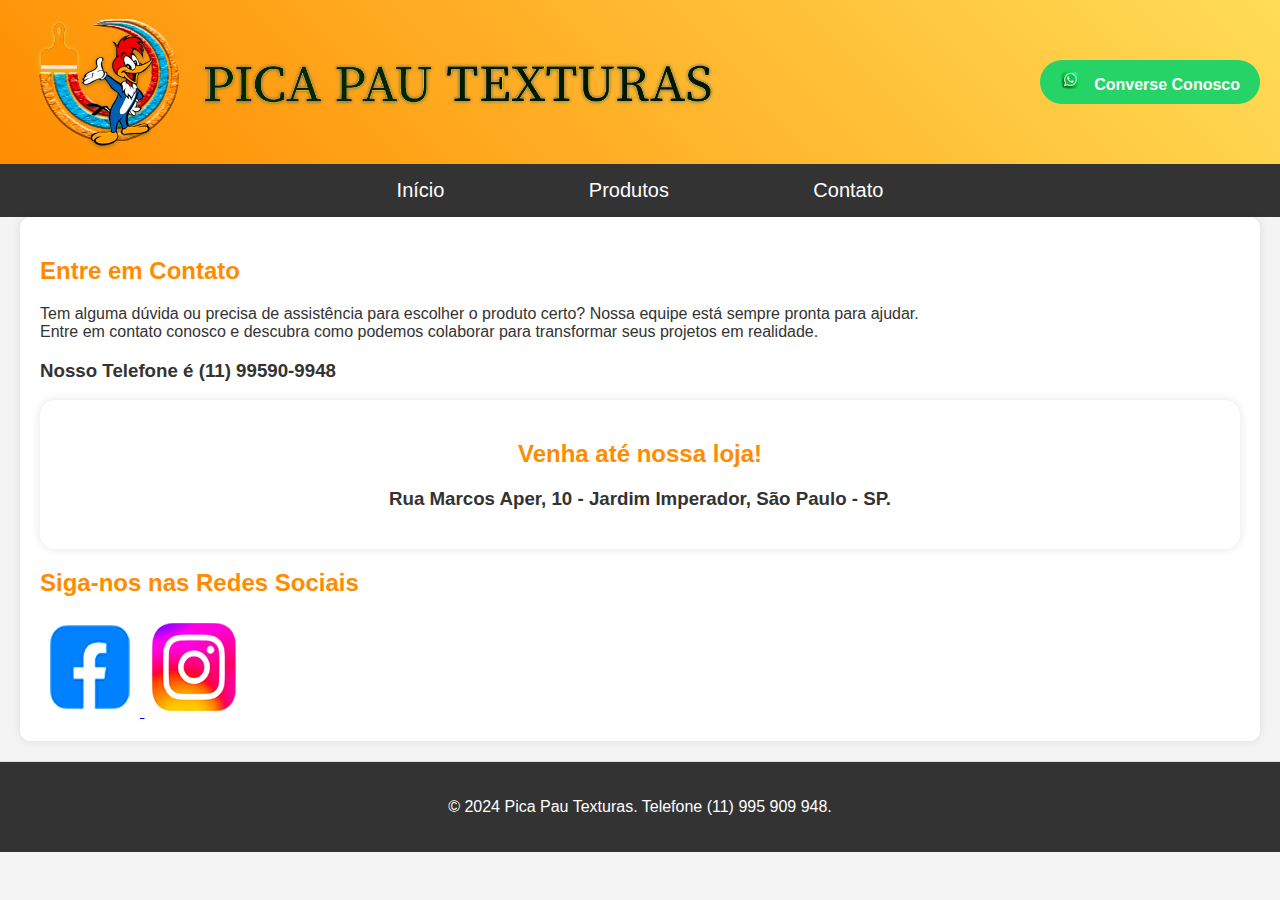
==== commit c7ad6b71: "commit novas fotos" ====
--- a/contato.html
+++ b/contato.html
@@ -35,12 +35,13 @@
     <div class="container">
         <section class="section" id="contato">
             <h2>Entre em Contato</h2>
-            <p>Tem alguma dúvida ou precisa de assistência para escolher o produto certo? Nossa equipe está sempre pronta para ajudar. Entre em contato conosco pelo telefone, e-mail ou WhatsApp, e descubra como podemos colaborar para transformar seus projetos em realidade.</p>
-            <h3>Nosso Telefone é (11) 995 909 948.</h3>
+            <p>Tem alguma dúvida ou precisa de assistência para escolher o produto certo? Nossa equipe está sempre pronta para ajudar. 
+                <br>Entre em contato conosco e descubra como podemos colaborar para transformar seus projetos em realidade.</br></p>
+            <h3>Nosso Telefone é (11) 99590-9948</h3>
 
             <div class="endereco-box">
                 <h2>Venha até nossa loja!</h2>
-                <p>Rua Marcos Aper, 10 - Jardim Imperador, São Paulo - SP.</p>
+                <h3>Rua Marcos Aper, 10 - Jardim Imperador, São Paulo - SP.</h3>
             </div>
 
             <h2>Siga-nos nas Redes Sociais</h2>
--- a/styles.css
+++ b/styles.css
@@ -9,7 +9,7 @@
 }
 
 .container {
-    max-width: 1200px;
+    max-width: 1920px;
     margin: 0 auto;
     padding: 0 20px;
 }
@@ -27,7 +27,7 @@
 
 .logo {
     width: 100%;
-    max-width: 800px;
+    max-width: 700px;
     height: auto;
 }
 
@@ -55,7 +55,7 @@
 nav a {
     color: white;
     text-decoration: none;
-    margin: 0 45px;
+    margin: 0 70px;
     font-size: 1.25rem;
 }
 
@@ -143,12 +143,12 @@
 .product-row {
     display: flex;
     justify-content: space-between;
-    gap: 20px;
+    gap: 120px;
 }
 
 .product {
     display: flex;
-    align-items: center;
+    align-items: flex;
     border: 1px solid #ddd;
     border-radius: 5px;
     padding: 10px;
